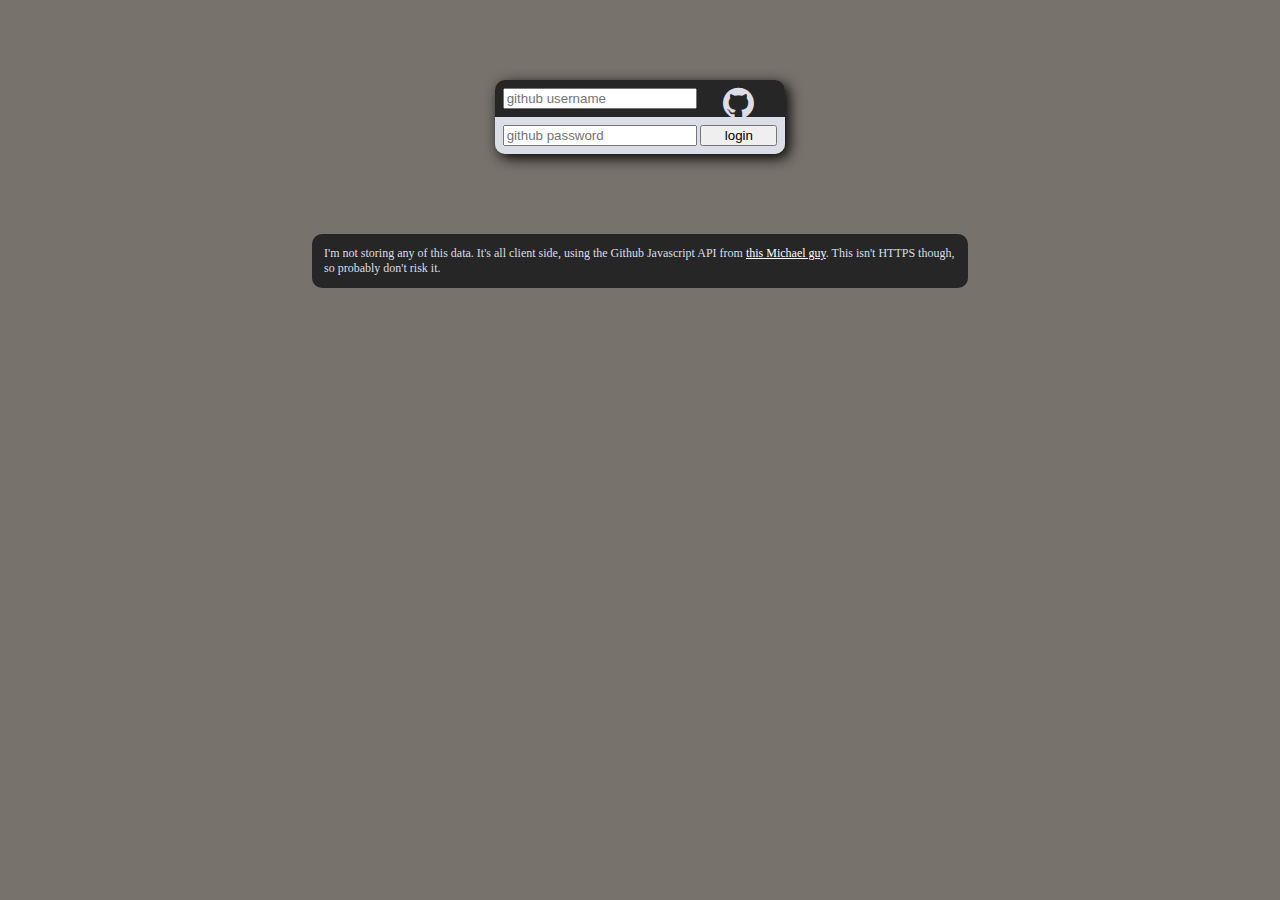
==== index.html @ eec13539 "Add basic login page, takes your github details" ====
<!DOCTYPE html>
<html>
    <head>
        <meta charset="UTF-8" />
        <title>pr me, bro</title>
        <link href="//netdna.bootstrapcdn.com/font-awesome/4.0.3/css/font-awesome.css" rel="stylesheet">
        <link rel="stylesheet" href="css/default.css" />
        <link rel="stylesheet" href="css/login.css" />
    </head>
    <body>
            
    <form action="" method="post" class="login">
        <div class="username row">
            <p><input type="text" id="username" name="_username" value="" placeholder="github username" /> <i class="fa fa-github"></i></p>
        </div>

        <div class="password row">
            <p><input type="password" id="password" name="_password" placeholder="github password" /> <button type="submit">login</button></p>
        </div>
    </form>

    <p class="fyi">I'm not storing any of this data. It's all client side, using the Github Javascript API from <a href="https://github.com/michael/github">this Michael guy</a>. This isn't HTTPS though, so probably don't risk it.</p>
</body>
</html>
---- css/default.css ----
body {
    background-color: #77726B;
}

p {
    font-size: 12px;
}

a {
    color: white;
}
---- css/login.css ----
form.login {
    width: 23%;
    border-radius: 10px;
    margin: 5em auto;
    box-shadow: 4px 4px 14px #000000;
}

form.login p {
    margin: 0;
}

form.login .row {
    position: relative;
}

form.login .username input,
form.login .password input {
    width: 68%;
}

form.login .username {
    border-top-left-radius: 10px;
    border-top-right-radius: 10px;
    color: white;
    padding: .5em;
    background-color: #262626;
}

form.login .password {
    background-color: #DBDEE7;
    border-bottom-left-radius: 10px;
    border-bottom-right-radius: 10px;
    padding: 0.5em;
}

form.login .username i.fa {
    position: absolute;
    bottom: -4px;
    font-size: 3em;
    color: #DBDEE7;

    width: 28%;
    text-align: center;
}

form.login .password button[type="submit"] {
    width: 28%;
}

p.fyi {
    color: #DBDEE7;
    background-color: #262626;
    width: 50%;
    margin: 0 auto;
    padding: 1em;
    border-radius: 10px;
}
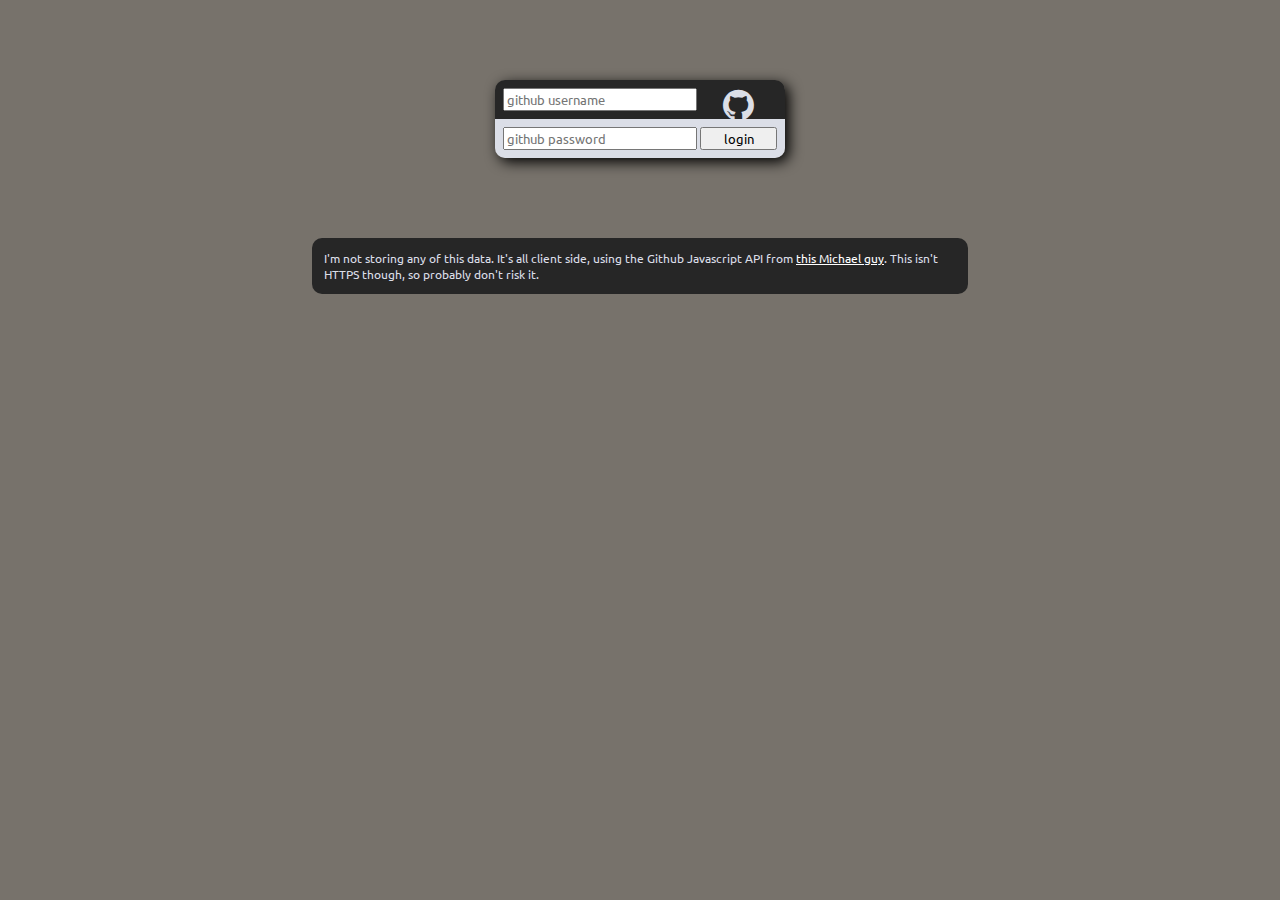
==== commit 05540ca9: "Enable logging into the site with Github account" ====
--- a/index.html
+++ b/index.html
@@ -3,12 +3,25 @@
     <head>
         <meta charset="UTF-8" />
         <title>pr me, bro</title>
+        <link href='//fonts.googleapis.com/css?family=Ubuntu' rel='stylesheet' type='text/css'>
         <link href="//netdna.bootstrapcdn.com/font-awesome/4.0.3/css/font-awesome.css" rel="stylesheet">
         <link rel="stylesheet" href="css/default.css" />
         <link rel="stylesheet" href="css/login.css" />
+        <script>
+            var github,
+                prmebro = {
+                    user: { 'username': null, 'password': null, validated: false }
+                };
+        </script>
+        <script src="//ajax.googleapis.com/ajax/libs/jquery/2.1.0/jquery.js"></script>
+        <script src="js/base64.js"></script>
+        <script src="js/github.js"></script>
+        <script src="js/eventListener.js"></script>
+        <script src="js/login.js"></script>
+        <script src="js/pullRequest.js"></script>
     </head>
     <body>
-            
+
     <form action="" method="post" class="login">
         <div class="username row">
             <p><input type="text" id="username" name="_username" value="" placeholder="github username" /> <i class="fa fa-github"></i></p>
--- a/css/default.css
+++ b/css/default.css
@@ -1,5 +1,9 @@
 body {
     background-color: #77726B;
+}
+
+p, h1, h2, a, input, button {
+    font-family: 'Ubuntu', sans-serif;
 }
 
 p {
